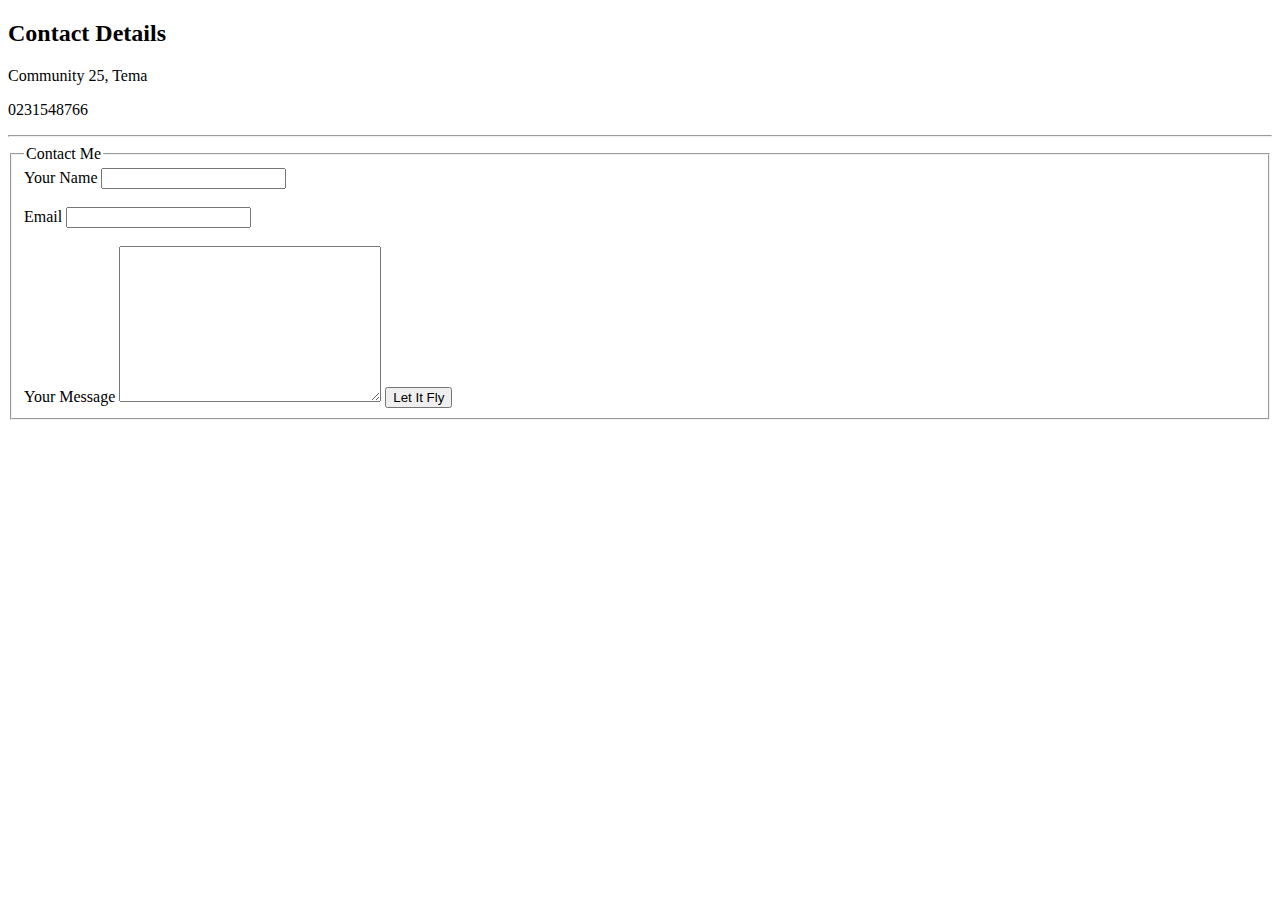
==== contact.html @ f29451f4 "Added base CV files" ====
<!DOCTYPE html>
<html lang="en">
  <head>
    <meta charset="UTF-8" />
    <meta http-equiv="X-UA-Compatible" content="IE=edge" />
    <meta name="viewport" content="width=device-width, initial-scale=1.0" />
    <title>Document</title>
  </head>
  <body>
    <h2>Contact Details</h2>
    <p>Community 25, Tema</p>
    <p>0231548766</p>
    <p><joshmensah555@gmail.com</p>
    <hr />
    <form action="mailto:northjosh1@icloud.com" method="post">
      <fieldset>
        <legend>Contact Me</legend>
        <label>Your Name</label>
        <input type="text" autocomplete="given-name" />
        <br /><br />
        <label for=""> Email</label>
        <input type="email" name="" id="" />
        <br /><br />
        <label for=""> Your Message</label>
        <textarea name="message" id="" cols="30" rows="10"></textarea>
        <input type="submit" value="Let It Fly" />
      </fieldset> 
    </form>
  </body>
</html>
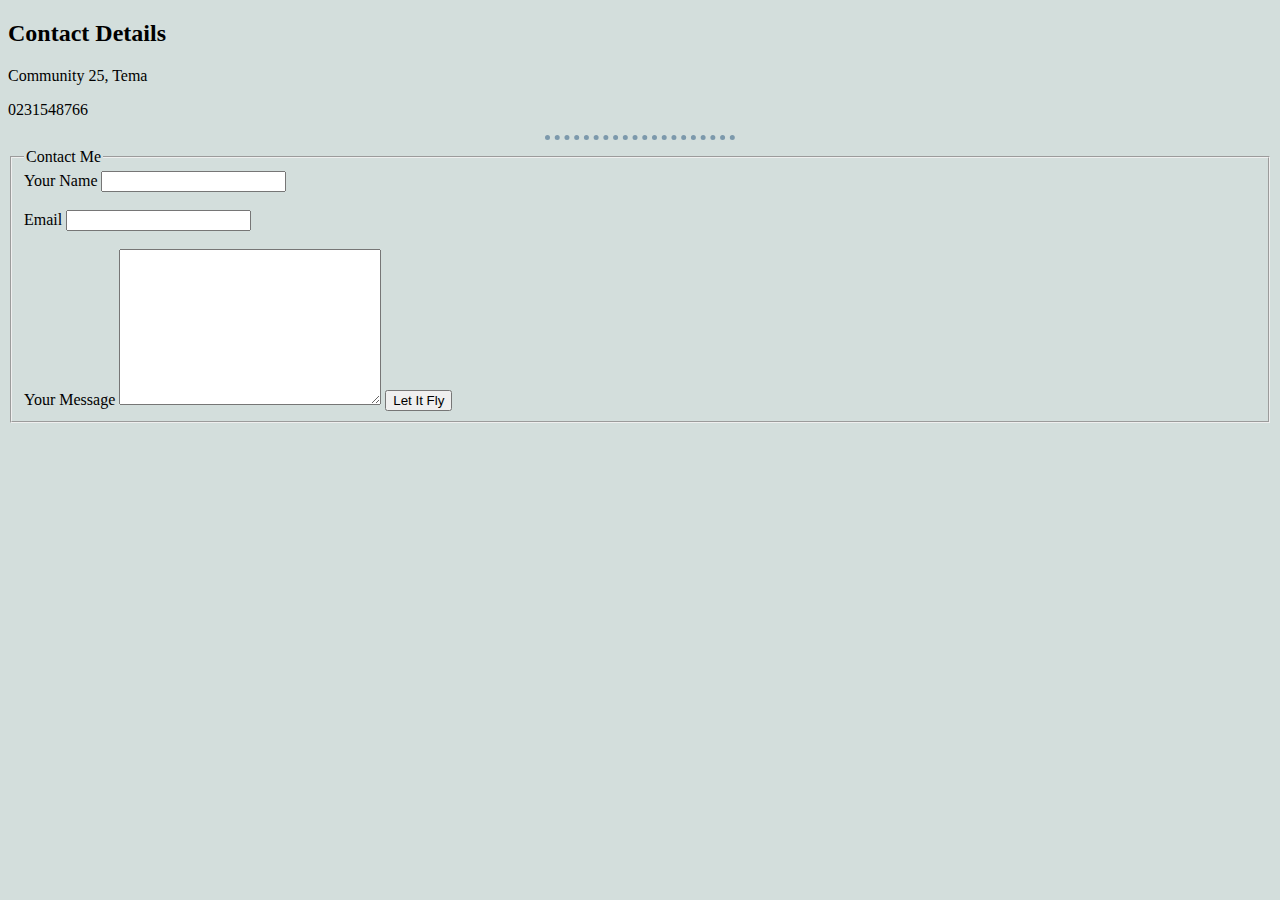
==== commit 608d634f: "Added Syling" ====
--- a/contact.html
+++ b/contact.html
@@ -4,7 +4,8 @@
     <meta charset="UTF-8" />
     <meta http-equiv="X-UA-Compatible" content="IE=edge" />
     <meta name="viewport" content="width=device-width, initial-scale=1.0" />
-    <title>Document</title>
+    <link rel="stylesheet" href="style.css">
+    <title>Contact Me</title>
   </head>
   <body>
     <h2>Contact Details</h2>
--- a/style.css
+++ b/style.css
@@ -0,0 +1,22 @@
+body {
+    background-color: #d3dedc;
+  }
+  
+  hr {
+    /* background-color:paleturquoise; */
+    border: 5px #7C99AC;
+    border-style: dotted none none;
+    height: 0px;
+    width: 15%;
+  }
+  
+  h1 {
+      color: #96C7C1;
+      font-family: arial;
+      font-style: normal;
+  }
+  
+  h3{
+      color: #7C99AC;
+      font-family: arial;
+  }